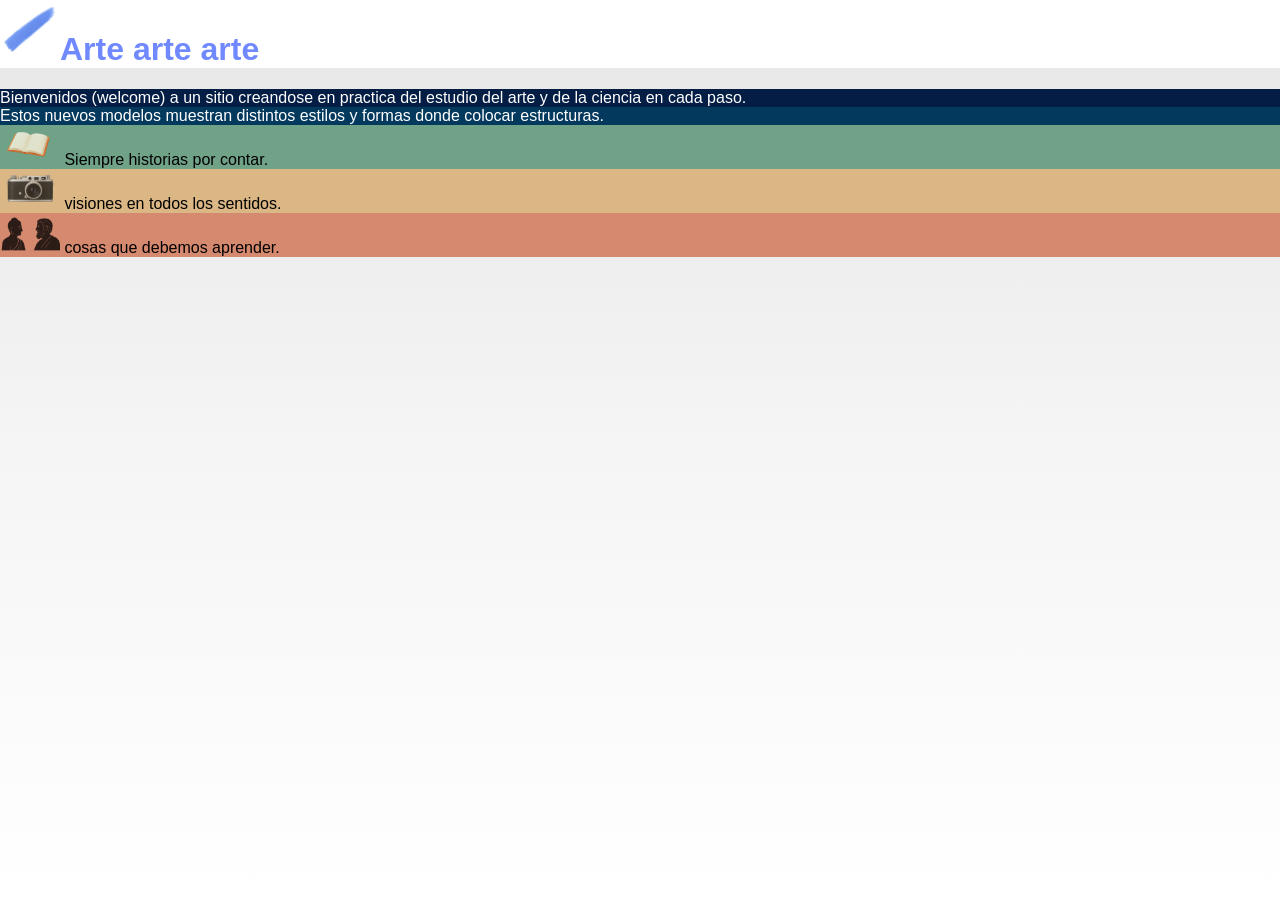
==== index.html @ 36014569 "Add files via upload" ====
<html5>
<head>
  <link rel="stylesheet" href="Styles.css">
  <body>
  <div class="title"><h1><img class="icon" src="icon1.png">Arte arte arte</h></div>
  <div class="presentation">Bienvenidos (welcome) a un sitio creandose en practica del estudio del arte y de la ciencia en cada paso.</div>
  <div class="item__p item--first">
    Estos nuevos modelos muestran distintos 
    estilos y formas donde colocar estructuras.
    
  </div>
  <div class="item--second"><a href="index3.html"><img class="icon" src="iconbook.png"></a> Siempre historias por contar.</div>
  <div class="item--third"><a href="index4.html"><img class="icon" src="iconcamera.png"></a> visiones en todos los sentidos.</div>
  <div class="item--fourth"><a href="index2.html"><img class="icon" src="budaplaton.png" ></a> cosas que debemos aprender.</div>
  
  <script src="code.js"></script>
  </body>
  </head>
  </html>
---- Styles.css ----
body {
  margin: 0;
  min-height: 100vh;
  font-family: Sans-Serif;
  color: #333;
  background: linear-gradient(to bottom, #e6e6e6, #f5f5f5, #ffffff);
}

.icon {
  width: 60px;      /* tamaño controlado */
  height: auto;
  opacity: 0.8;     /* sutil */
}

.title {
  background-color: white;
  color: #7189ff;
  
}

.presentation {
  background-color: #031d44;
  color: white;
}

.item--first {
  background-color: #04395e;
  color: white;
}

.item--second {
  background-color: #70a288;
  color: black;
}

.item--third {
  background-color: #dab785;
  color: black;
}

.item--fourth {
  background-color: #d5896f;
  color: black;
}
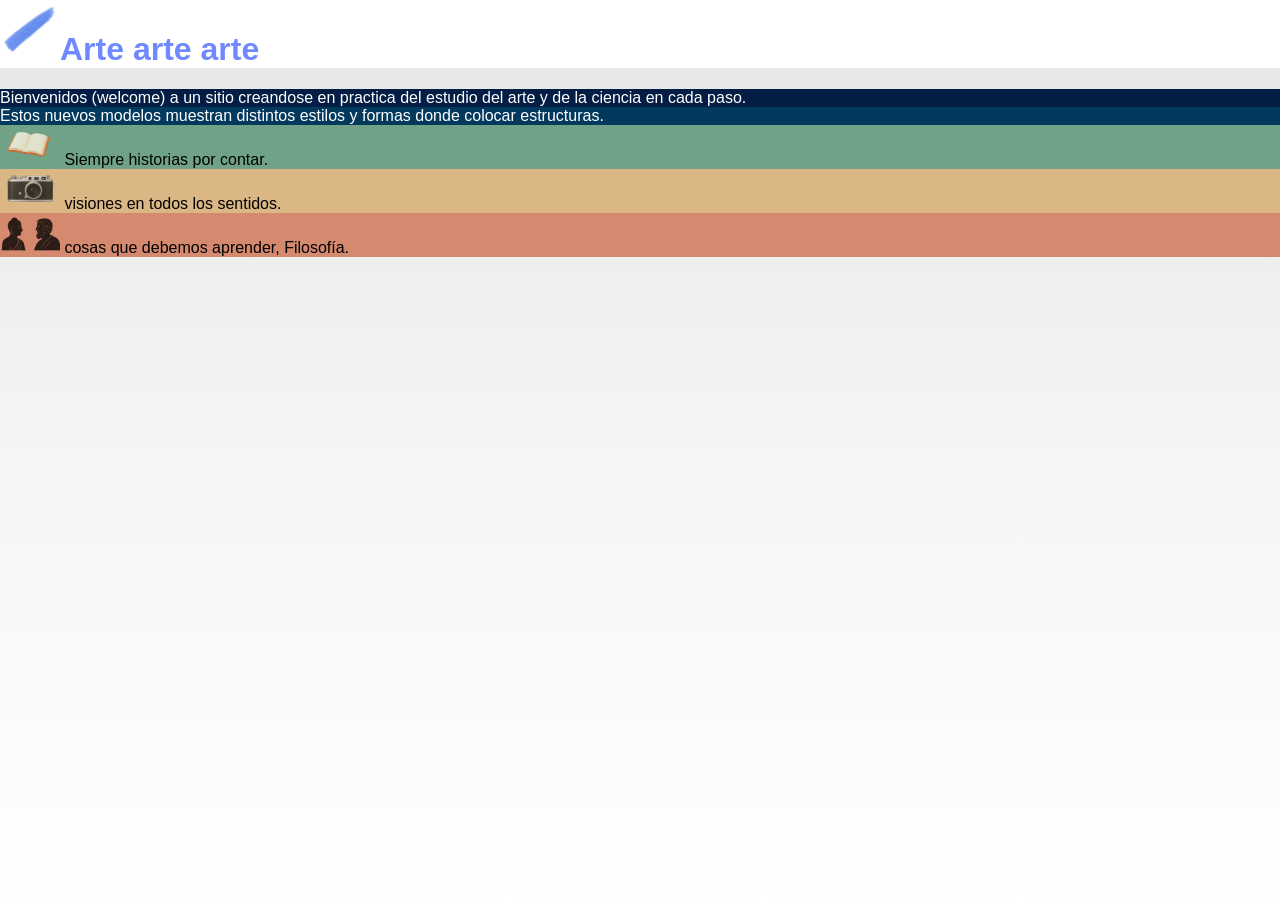
==== commit c005b040: "Actualizar index.html" ====
--- a/index.html
+++ b/index.html
@@ -11,7 +11,7 @@
   </div>
   <div class="item--second"><a href="index3.html"><img class="icon" src="iconbook.png"></a> Siempre historias por contar.</div>
   <div class="item--third"><a href="index4.html"><img class="icon" src="iconcamera.png"></a> visiones en todos los sentidos.</div>
-  <div class="item--fourth"><a href="index2.html"><img class="icon" src="budaplaton.png" ></a> cosas que debemos aprender.</div>
+  <div class="item--fourth"><a href="index2.html"><img class="icon" src="budaplaton.png" ></a> cosas que debemos aprender, Filosofía.</div>
   
   <script src="code.js"></script>
   </body>
